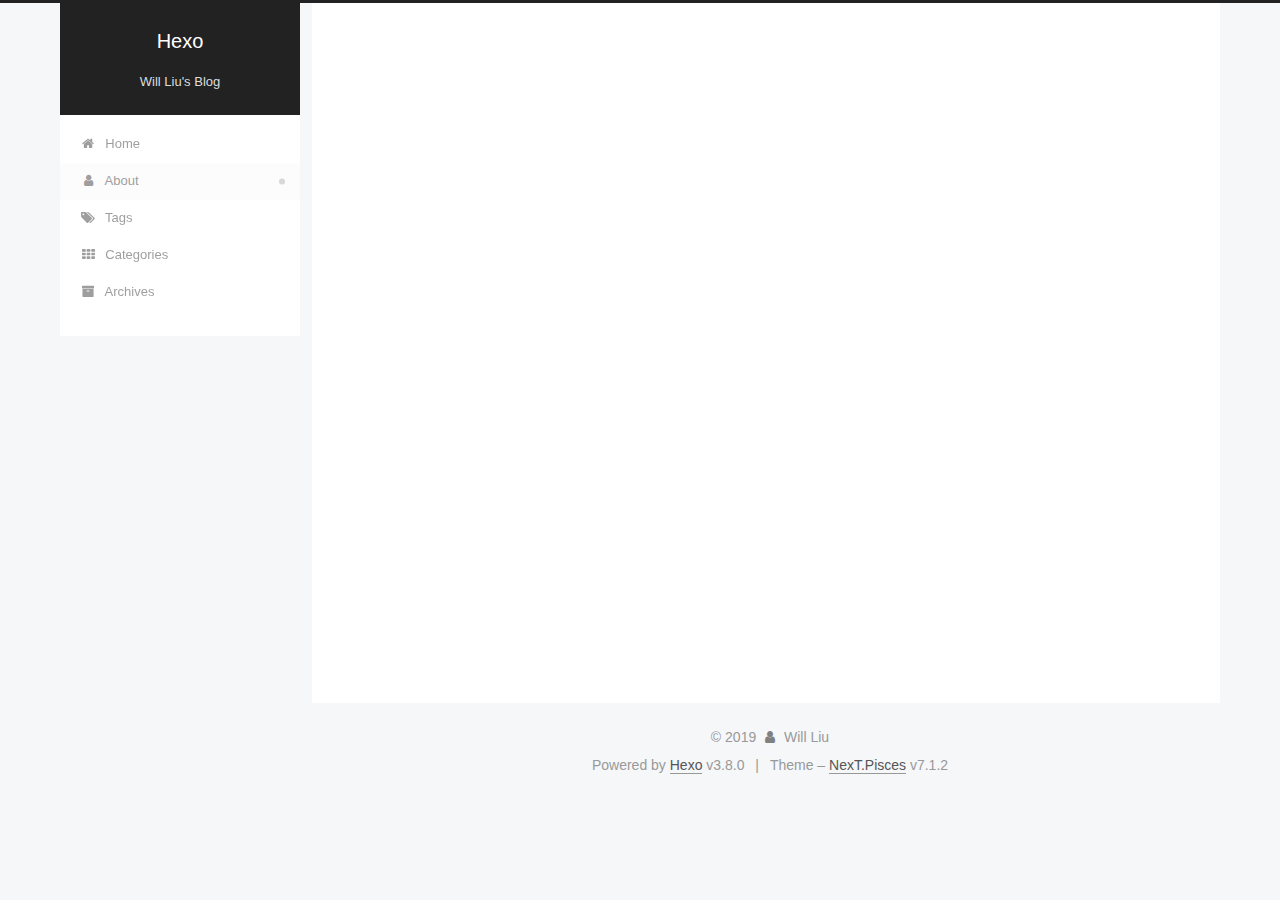
==== about/index.html @ 2b4654f5 "Site updated: 2019-06-04 14:57:52" ====
<!DOCTYPE html>












  


<html class="theme-next pisces use-motion" lang>
<head><meta name="generator" content="Hexo 3.8.0">
  <meta charset="UTF-8">
<meta http-equiv="X-UA-Compatible" content="IE=edge">
<meta name="viewport" content="width=device-width, initial-scale=1, maximum-scale=2">
<meta name="theme-color" content="#222">
























<link rel="stylesheet" href="/lib/font-awesome/css/font-awesome.min.css?v=4.6.2">

<link rel="stylesheet" href="/css/main.css?v=7.1.2">


  <link rel="apple-touch-icon" sizes="180x180" href="/images/apple-touch-icon-next.png?v=7.1.2">


  <link rel="icon" type="image/png" sizes="32x32" href="/images/favicon-32x32-next.png?v=7.1.2">


  <link rel="icon" type="image/png" sizes="16x16" href="/images/favicon-16x16-next.png?v=7.1.2">


  <link rel="mask-icon" href="/images/logo.svg?v=7.1.2" color="#222">







<script id="hexo.configurations">
  var NexT = window.NexT || {};
  var CONFIG = {
    root: '/',
    scheme: 'Pisces',
    version: '7.1.2',
    sidebar: {"position":"left","display":"post","offset":12,"onmobile":false,"dimmer":false},
    back2top: true,
    back2top_sidebar: false,
    fancybox: false,
    fastclick: false,
    lazyload: false,
    tabs: true,
    motion: {"enable":true,"async":false,"transition":{"post_block":"fadeIn","post_header":"slideDownIn","post_body":"slideDownIn","coll_header":"slideLeftIn","sidebar":"slideUpIn"}},
    algolia: {
      applicationID: '',
      apiKey: '',
      indexName: '',
      hits: {"per_page":10},
      labels: {"input_placeholder":"Search for Posts","hits_empty":"We didn't find any results for the search: ${query}","hits_stats":"${hits} results found in ${time} ms"}
    }
  };
</script>


  




  <meta name="keywords" content="technology">
<meta property="og:type" content="website">
<meta property="og:title" content="about">
<meta property="og:url" content="http://yoursite.com/about/index.html">
<meta property="og:site_name" content="Hexo">
<meta property="og:locale" content="default">
<meta property="og:updated_time" content="2019-06-04T06:57:32.633Z">
<meta name="twitter:card" content="summary">
<meta name="twitter:title" content="about">





  
  
  <link rel="canonical" href="http://yoursite.com/about/">



<script id="page.configurations">
  CONFIG.page = {
    sidebar: "",
  };
</script>

  <title>about | Hexo</title>
  












  <noscript>
  <style>
  .use-motion .motion-element,
  .use-motion .brand,
  .use-motion .menu-item,
  .sidebar-inner,
  .use-motion .post-block,
  .use-motion .pagination,
  .use-motion .comments,
  .use-motion .post-header,
  .use-motion .post-body,
  .use-motion .collection-title { opacity: initial; }

  .use-motion .logo,
  .use-motion .site-title,
  .use-motion .site-subtitle {
    opacity: initial;
    top: initial;
  }

  .use-motion .logo-line-before i { left: initial; }
  .use-motion .logo-line-after i { right: initial; }
  </style>
</noscript>

</head>

<body itemscope itemtype="http://schema.org/WebPage" lang="default">

  
  
    
  

  <div class="container sidebar-position-left page-post-detail">
    <div class="headband"></div>

    <header id="header" class="header" itemscope itemtype="http://schema.org/WPHeader">
      <div class="header-inner"><div class="site-brand-wrapper">
  <div class="site-meta">
    

    <div class="custom-logo-site-title">
      <a href="/" class="brand" rel="start">
        <span class="logo-line-before"><i></i></span>
        <span class="site-title">Hexo</span>
        <span class="logo-line-after"><i></i></span>
      </a>
    </div>
    
      
        <p class="site-subtitle">Will Liu's Blog</p>
      
    
    
  </div>

  <div class="site-nav-toggle">
    <button aria-label="Toggle navigation bar">
      <span class="btn-bar"></span>
      <span class="btn-bar"></span>
      <span class="btn-bar"></span>
    </button>
  </div>
</div>



<nav class="site-nav">
  
    <ul id="menu" class="menu">
      
        
        
        
          
          <li class="menu-item menu-item-home">

    
    
    
      
    

    

    <a href="/" rel="section"><i class="menu-item-icon fa fa-fw fa-home"></i> <br>Home</a>

  </li>
        
        
        
          
          <li class="menu-item menu-item-about menu-item-active">

    
    
    
      
    

    

    <a href="/about/" rel="section"><i class="menu-item-icon fa fa-fw fa-user"></i> <br>About</a>

  </li>
        
        
        
          
          <li class="menu-item menu-item-tags">

    
    
    
      
    

    

    <a href="/tags/" rel="section"><i class="menu-item-icon fa fa-fw fa-tags"></i> <br>Tags</a>

  </li>
        
        
        
          
          <li class="menu-item menu-item-categories">

    
    
    
      
    

    

    <a href="/categories/" rel="section"><i class="menu-item-icon fa fa-fw fa-th"></i> <br>Categories</a>

  </li>
        
        
        
          
          <li class="menu-item menu-item-archives">

    
    
    
      
    

    

    <a href="/archives/" rel="section"><i class="menu-item-icon fa fa-fw fa-archive"></i> <br>Archives</a>

  </li>

      
      
    </ul>
  

  

  
</nav>



  



</div>
    </header>

    


    <main id="main" class="main">
      <div class="main-inner">
        <div class="content-wrap">
          
            

    
    
      
      
    
      
      
    
      
      
    
      
      
    
      
      
    
    

  


          
          <div id="content" class="content">
            

  <div id="posts" class="posts-expand">
    
    
    
    <div class="post-block page">
      <header class="post-header">

<h1 class="post-title" itemprop="name headline">about

</h1>

<div class="post-meta">
  
  



</div>

</header>

      
      
      
      <div class="post-body">
        
        
          
        
      </div>
      
      
      
    </div>
    



    
    
    
  </div>


          </div>
          

  



        </div>
        
          
  
  <div class="sidebar-toggle">
    <div class="sidebar-toggle-line-wrap">
      <span class="sidebar-toggle-line sidebar-toggle-line-first"></span>
      <span class="sidebar-toggle-line sidebar-toggle-line-middle"></span>
      <span class="sidebar-toggle-line sidebar-toggle-line-last"></span>
    </div>
  </div>

  <aside id="sidebar" class="sidebar">
    <div class="sidebar-inner">

      

      

      <div class="site-overview-wrap sidebar-panel sidebar-panel-active">
        <div class="site-overview">
          <div class="site-author motion-element" itemprop="author" itemscope itemtype="http://schema.org/Person">
            
              <p class="site-author-name" itemprop="name">Will Liu</p>
              <div class="site-description motion-element" itemprop="description"></div>
          </div>

          
            <nav class="site-state motion-element">
              
                <div class="site-state-item site-state-posts">
                
                  <a href="/archives/">
                
                    <span class="site-state-item-count">2</span>
                    <span class="site-state-item-name">posts</span>
                  </a>
                </div>
              

              

              
                
                
                <div class="site-state-item site-state-tags">
                  
                    
                    
                      
                    
                    <span class="site-state-item-count">1</span>
                    <span class="site-state-item-name">tags</span>
                  
                </div>
              
            </nav>
          

          

          

          

          

          
          

          
            
          
          

        </div>
      </div>

      

      

    </div>
  </aside>
  


        
      </div>
    </main>

    <footer id="footer" class="footer">
      <div class="footer-inner">
        <div class="copyright">&copy; <span itemprop="copyrightYear">2019</span>
  <span class="with-love" id="animate">
    <i class="fa fa-user"></i>
  </span>
  <span class="author" itemprop="copyrightHolder">Will Liu</span>

  

  
</div>


  <div class="powered-by">Powered by <a href="https://hexo.io" class="theme-link" rel="noopener" target="_blank">Hexo</a> v3.8.0</div>



  <span class="post-meta-divider">|</span>



  <div class="theme-info">Theme – <a href="https://theme-next.org" class="theme-link" rel="noopener" target="_blank">NexT.Pisces</a> v7.1.2</div>




        








        
      </div>
    </footer>

    
      <div class="back-to-top">
        <i class="fa fa-arrow-up"></i>
        
      </div>
    

    

    

    
  </div>

  

<script>
  if (Object.prototype.toString.call(window.Promise) !== '[object Function]') {
    window.Promise = null;
  }
</script>


























  
  <script src="/lib/jquery/index.js?v=2.1.3"></script>

  
  <script src="/lib/velocity/velocity.min.js?v=1.2.1"></script>

  
  <script src="/lib/velocity/velocity.ui.min.js?v=1.2.1"></script>


  


  <script src="/js/utils.js?v=7.1.2"></script>

  <script src="/js/motion.js?v=7.1.2"></script>



  
  


  <script src="/js/affix.js?v=7.1.2"></script>

  <script src="/js/schemes/pisces.js?v=7.1.2"></script>



  
  <script src="/js/scrollspy.js?v=7.1.2"></script>
<script src="/js/post-details.js?v=7.1.2"></script>



  


  <script src="/js/next-boot.js?v=7.1.2"></script>


  

  

  

  


  


  




  

  

  

  

  

  

  

  

  

  

  

  

  

  

</body>
</html>
---- css/main.css ----
/* normalize.css v8.0.1 | MIT License | github.com/necolas/normalize.css */
html {
  line-height: 1.15; /* 1 */
  -webkit-text-size-adjust: 100%; /* 2 */
}
body {
  margin: 0;
}
main {
  display: block;
}
h1 {
  font-size: 2em;
  margin: 0.67em 0;
}
hr {
  box-sizing: content-box; /* 1 */
  height: 0; /* 1 */
  overflow: visible; /* 2 */
}
pre {
  font-family: monospace, monospace; /* 1 */
  font-size: 1em; /* 2 */
}
a {
  background-color: transparent;
}
abbr[title] {
  border-bottom: none; /* 1 */
  text-decoration: underline; /* 2 */
  text-decoration: underline dotted; /* 2 */
}
b,
strong {
  font-weight: bolder;
}
code,
kbd,
samp {
  font-family: monospace, monospace; /* 1 */
  font-size: 1em; /* 2 */
}
small {
  font-size: 80%;
}
sub,
sup {
  font-size: 75%;
  line-height: 0;
  position: relative;
  vertical-align: baseline;
}
sub {
  bottom: -0.25em;
}
sup {
  top: -0.5em;
}
img {
  border-style: none;
}
button,
input,
optgroup,
select,
textarea {
  font-family: inherit; /* 1 */
  font-size: 100%; /* 1 */
  line-height: 1.15; /* 1 */
  margin: 0; /* 2 */
}
button,
input {
/* 1 */
  overflow: visible;
}
button,
select {
/* 1 */
  text-transform: none;
}
button,
[type="button"],
[type="reset"],
[type="submit"] {
  -webkit-appearance: button;
}
button::-moz-focus-inner,
[type="button"]::-moz-focus-inner,
[type="reset"]::-moz-focus-inner,
[type="submit"]::-moz-focus-inner {
  border-style: none;
  padding: 0;
}
button:-moz-focusring,
[type="button"]:-moz-focusring,
[type="reset"]:-moz-focusring,
[type="submit"]:-moz-focusring {
  outline: 1px dotted ButtonText;
}
fieldset {
  padding: 0.35em 0.75em 0.625em;
}
legend {
  box-sizing: border-box; /* 1 */
  color: inherit; /* 2 */
  display: table; /* 1 */
  max-width: 100%; /* 1 */
  padding: 0; /* 3 */
  white-space: normal; /* 1 */
}
progress {
  vertical-align: baseline;
}
textarea {
  overflow: auto;
}
[type="checkbox"],
[type="radio"] {
  box-sizing: border-box; /* 1 */
  padding: 0; /* 2 */
}
[type="number"]::-webkit-inner-spin-button,
[type="number"]::-webkit-outer-spin-button {
  height: auto;
}
[type="search"] {
  -webkit-appearance: textfield; /* 1 */
  outline-offset: -2px; /* 2 */
}
[type="search"]::-webkit-search-decoration {
  -webkit-appearance: none;
}
::-webkit-file-upload-button {
  -webkit-appearance: button; /* 1 */
  font: inherit; /* 2 */
}
details {
  display: block;
}
summary {
  display: list-item;
}
template {
  display: none;
}
[hidden] {
  display: none;
}
::selection {
  background: #262a30;
  color: #fff;
}
body {
  position: relative;
  font-family: 'Lato', "PingFang SC", "Microsoft YaHei", sans-serif;
  font-size: 14px;
  line-height: 2;
  color: #555;
  background: #f5f7f9;
}
@media (max-width: 991px) {
  body {
    padding-right: 0 !important;
  }
}
@media (min-width: 1200px) {
  body {
    font-size: 16px;
  }
}
h1,
h2,
h3,
h4,
h5,
h6 {
  margin: 20px 0 15px;
  padding: 0;
  font-weight: bold;
  line-height: 1.5;
  font-family: 'Lato', "PingFang SC", "Microsoft YaHei", sans-serif;
}
h1 {
  font-size: 22px;
}
h1 code {
  font-size: 1em;
}
@media (max-width: 767px) {
  h1 {
    font-size: 18px;
  }
  h1 code {
    font-size: 1em;
  }
}
h2 {
  font-size: 20px;
}
h2 code {
  font-size: 1em;
}
@media (max-width: 767px) {
  h2 {
    font-size: 16px;
  }
  h2 code {
    font-size: 1em;
  }
}
h3 {
  font-size: 18px;
}
h3 code {
  font-size: 1em;
}
@media (max-width: 767px) {
  h3 {
    font-size: 14px;
  }
  h3 code {
    font-size: 1em;
  }
}
h4 {
  font-size: 16px;
}
h4 code {
  font-size: 1em;
}
@media (max-width: 767px) {
  h4 {
    font-size: 12px;
  }
  h4 code {
    font-size: 1em;
  }
}
h5 {
  font-size: 14px;
}
h5 code {
  font-size: 1em;
}
@media (max-width: 767px) {
  h5 {
    font-size: 10px;
  }
  h5 code {
    font-size: 1em;
  }
}
h6 {
  font-size: 12px;
}
h6 code {
  font-size: 1em;
}
@media (max-width: 767px) {
  h6 {
    font-size: 8px;
  }
  h6 code {
    font-size: 1em;
  }
}
p {
  margin: 0 0 20px 0;
}
a,
span.exturl {
  overflow-wrap: break-word;
  word-wrap: break-word;
  background-color: transparent;
  color: #555;
  text-decoration: none;
  outline: none;
  border-bottom: 1px solid #999;
  cursor: pointer;
}
a:hover,
span.exturl:hover {
  color: #222;
  border-bottom-color: #222;
}
video {
  max-width: 100%;
  display: block;
  margin-left: auto;
  margin-right: auto;
}
img {
  display: block;
  margin: auto;
  max-width: 100%;
  height: auto;
}
hr {
  margin: 40px 0;
  height: 3px;
  border: none;
  background-color: #ddd;
  background-image: repeating-linear-gradient(-45deg, #fff, #fff 4px, transparent 4px, transparent 8px);
}
blockquote {
  margin: 0;
  padding: 0 15px;
  color: #666;
  border-left: 4px solid #ddd;
}
blockquote cite::before {
  content: "-";
  padding: 0 5px;
}
dt {
  font-weight: 700;
}
dd {
  margin: 0;
  padding: 0;
}
kbd {
  border: 1px solid #ccc;
  border-radius: 0.2em;
  box-shadow: 0.1em 0.1em 0.2em rgba(0,0,0,0.1);
  background-color: #f9f9f9;
  font-family: inherit;
  background-image: linear-gradient(top, #eee, #fff, #eee);
  padding: 0.1em 0.3em;
  white-space: nowrap;
}
.text-left {
  text-align: left;
}
.text-center {
  text-align: center;
}
.text-right {
  text-align: right;
}
.text-justify {
  text-align: justify;
}
.text-nowrap {
  white-space: nowrap;
}
.text-lowercase {
  text-transform: lowercase;
}
.text-uppercase {
  text-transform: uppercase;
}
.text-capitalize {
  text-transform: capitalize;
}
.center-block {
  display: block;
  margin-left: auto;
  margin-right: auto;
}
.clearfix:before,
.clearfix:after {
  content: " ";
  display: table;
}
.clearfix:after {
  clear: both;
}
.pullquote {
  width: 45%;
}
.pullquote.left {
  float: left;
  margin-left: 5px;
  margin-right: 10px;
}
.pullquote.right {
  float: right;
  margin-left: 10px;
  margin-right: 5px;
}
.affix {
  position: fixed;
}
.translation {
  margin-top: -20px;
  font-size: 14px;
  color: #999;
}
.scrollbar-measure {
  width: 100px;
  height: 100px;
  overflow: scroll;
  position: absolute;
  top: -9999px;
}
.use-motion .motion-element {
  opacity: 0;
}
.table-container {
  margin: 20px 0;
  overflow: auto;
  -webkit-overflow-scrolling: touch;
}
.highlight .table-container {
  margin: 0px;
}
table {
  width: 100%;
  border-collapse: collapse;
  border-spacing: 0;
  font-size: 14px;
}
table > tbody > tr:nth-of-type(odd) {
  background-color: #f9f9f9;
}
table > tbody > tr:hover {
  background-color: #f5f5f5;
}
caption,
th,
td {
  padding: 8px;
  text-align: left;
  vertical-align: middle;
  font-weight: normal;
}
th,
td {
  border: 1px solid #ddd;
  border-bottom: 3px solid #ddd;
}
th {
  padding-bottom: 10px;
  font-weight: 700;
}
td {
  border-bottom-width: 1px;
}
html,
body {
  height: 100%;
}
.container {
  position: relative;
}
.header-inner {
  margin: 0 auto;
  padding: 100px 0 70px;
  width: calc(100% - 20px);
}
@media (min-width: 1200px) {
  .container .header-inner {
    width: 1160px;
  }
}
@media (min-width: 1600px) {
  .container .header-inner {
    width: 73%;
  }
}
.main-inner {
  margin: 0 auto;
  width: calc(100% - 20px);
}
@media (min-width: 1200px) {
  .container .main-inner {
    width: 1160px;
  }
}
@media (min-width: 1600px) {
  .container .main-inner {
    width: 73%;
  }
}
.footer {
  padding: 20px 0;
}
.footer-inner {
  box-sizing: border-box;
  margin: 0px auto;
  width: calc(100% - 20px);
}
@media (min-width: 1200px) {
  .container .footer-inner {
    width: 1160px;
  }
}
@media (min-width: 1600px) {
  .container .footer-inner {
    width: 73%;
  }
}
pre,
.highlight {
  overflow: auto;
  margin: 20px 0;
  padding: 0;
  font-size: 14px;
  color: #4d4d4c;
  background: #f7f7f7;
  line-height: 1.6;
}
pre,
code {
  font-family: consolas, Menlo, "PingFang SC", "Microsoft YaHei", monospace;
}
code {
  overflow-wrap: break-word;
  word-wrap: break-word;
  padding: 2px 4px;
  color: #555;
  background: #eee;
  border-radius: 3px;
  font-size: 14px;
}
pre {
  padding: 10px;
}
pre code {
  padding: 0;
  color: #4d4d4c;
  background: none;
  text-shadow: none;
}
.highlight {
  border-radius: 1px;
}
.highlight pre {
  border: none;
  margin: 0;
  padding: 10px 0;
}
.highlight table {
  margin: 0;
  width: auto;
  border: none;
}
.highlight td {
  border: none;
  padding: 0;
}
.highlight figcaption {
  font-size: 1em;
  color: #4d4d4c;
  line-height: 1em;
  margin-bottom: 1em;
  margin: 0em;
  padding: 0.5em;
  background: #eee;
  border-bottom: 1px solid #e9e9e9;
}
.highlight figcaption:before,
.highlight figcaption:after {
  content: " ";
  display: table;
}
.highlight figcaption:after {
  clear: both;
}
.highlight figcaption a {
  float: right;
  color: #4d4d4c;
}
.highlight figcaption a:hover {
  border-bottom-color: #4d4d4c;
}
.highlight .gutter pre {
  padding-left: 10px;
  padding-right: 10px;
  color: #869194;
  text-align: right;
  background-color: #eff2f3;
}
.highlight .code pre {
  width: 100%;
  padding-left: 10px;
  padding-right: 10px;
  background-color: #f7f7f7;
}
.highlight .line {
  height: 20px;
}
.gutter {
  -webkit-user-select: none;
  -moz-user-select: none;
  -ms-user-select: none;
  user-select: none;
}
.gist table {
  width: auto;
}
.gist table td {
  border: none;
}
pre .deletion {
  background: #fdd;
}
pre .addition {
  background: #dfd;
}
pre .meta {
  color: #8959a8;
}
pre .comment {
  color: #8e908c;
}
pre .variable,
pre .attribute,
pre .tag,
pre .name,
pre .regexp,
pre .ruby .constant,
pre .xml .tag .title,
pre .xml .pi,
pre .xml .doctype,
pre .html .doctype,
pre .css .id,
pre .css .class,
pre .css .pseudo {
  color: #c82829;
}
pre .number,
pre .preprocessor,
pre .built_in,
pre .builtin-name,
pre .literal,
pre .params,
pre .constant,
pre .command {
  color: #f5871f;
}
pre .ruby .class .title,
pre .css .rules .attribute,
pre .string,
pre .symbol,
pre .value,
pre .inheritance,
pre .header,
pre .ruby .symbol,
pre .xml .cdata,
pre .special,
pre .formula {
  color: #718c00;
}
pre .title,
pre .css .hexcolor {
  color: #3e999f;
}
pre .function,
pre .python .decorator,
pre .python .title,
pre .ruby .function .title,
pre .ruby .title .keyword,
pre .perl .sub,
pre .javascript .title,
pre .coffeescript .title {
  color: #4271ae;
}
pre .keyword,
pre .javascript .function {
  color: #8959a8;
}
.posts-expand .post-body img.full-image {
  border: none;
}
.blockquote-center,
.page-home .post-type-quote blockquote,
.page-post-detail .post-type-quote blockquote {
  position: relative;
  margin: 40px 0;
  padding: 0;
  border-left: none;
  text-align: center;
}
.blockquote-center::before,
.page-home .post-type-quote blockquote::before,
.page-post-detail .post-type-quote blockquote::before,
.blockquote-center::after,
.page-home .post-type-quote blockquote::after,
.page-post-detail .post-type-quote blockquote::after {
  position: absolute;
  content: ' ';
  display: block;
  width: 100%;
  height: 24px;
  opacity: 0.2;
  background-repeat: no-repeat;
  background-position: 0 -6px;
  background-size: 22px 22px;
}
.blockquote-center::before,
.page-home .post-type-quote blockquote::before,
.page-post-detail .post-type-quote blockquote::before {
  top: -20px;
  background-image: url("../images/quote-l.svg");
  border-top: 1px solid #ccc;
}
.blockquote-center::after,
.page-home .post-type-quote blockquote::after,
.page-post-detail .post-type-quote blockquote::after {
  bottom: -20px;
  background-image: url("../images/quote-r.svg");
  border-bottom: 1px solid #ccc;
  background-position: 100% 8px;
}
.blockquote-center p,
.page-home .post-type-quote blockquote p,
.page-post-detail .post-type-quote blockquote p,
.blockquote-center div,
.page-home .post-type-quote blockquote div,
.page-post-detail .post-type-quote blockquote div {
  text-align: center;
}
.post .post-body .group-picture img {
  box-sizing: border-box;
  padding: 0 3px;
  border: none;
}
.post .group-picture-row {
  overflow: hidden;
  margin-top: 6px;
}
.post .group-picture-row:first-child {
  margin-top: 0;
}
.post .group-picture-column {
  float: left;
}
.page-post-detail .post-body .group-picture-column {
  float: none;
  margin-top: 10px;
  width: auto !important;
}
.page-post-detail .post-body .group-picture-column img {
  margin: 0 auto;
}
.page-archive .group-picture-container {
  overflow: hidden;
}
.page-archive .group-picture-row {
  float: left;
}
.page-archive .group-picture-row:first-child {
  margin-top: 6px;
}
.page-archive .group-picture-column {
  max-width: 150px;
  max-height: 150px;
}
.post-body .label {
  display: inline;
  padding: 0 2px;
}
.post-body .label.default {
  background-color: #f0f0f0;
}
.post-body .label.primary {
  background-color: #efe6f7;
}
.post-body .label.info {
  background-color: #e5f2f8;
}
.post-body .label.success {
  background-color: #e7f4e9;
}
.post-body .label.warning {
  background-color: #fcf6e1;
}
.post-body .label.danger {
  background-color: #fae8eb;
}
.post-body .note {
  position: relative;
  padding: 15px;
  margin-bottom: 20px;
  border: 1px solid #eee;
  border-left-width: 5px;
  border-radius: 3px;
}
.post-body .note h2,
.post-body .note h3,
.post-body .note h4,
.post-body .note h5,
.post-body .note h6 {
  margin-top: 0;
  margin-bottom: 0;
  border-bottom: initial;
  padding-top: 0 !important;
}
.post-body .note p:first-child,
.post-body .note ul:first-child,
.post-body .note ol:first-child,
.post-body .note table:first-child,
.post-body .note pre:first-child,
.post-body .note blockquote:first-child {
  margin-top: 0;
}
.post-body .note p:last-child,
.post-body .note ul:last-child,
.post-body .note ol:last-child,
.post-body .note table:last-child,
.post-body .note pre:last-child,
.post-body .note blockquote:last-child {
  margin-bottom: 0;
}
.post-body .note.default {
  border-left-color: #777;
}
.post-body .note.default h2,
.post-body .note.default h3,
.post-body .note.default h4,
.post-body .note.default h5,
.post-body .note.default h6 {
  color: #777;
}
.post-body .note.primary {
  border-left-color: #6f42c1;
}
.post-body .note.primary h2,
.post-body .note.primary h3,
.post-body .note.primary h4,
.post-body .note.primary h5,
.post-body .note.primary h6 {
  color: #6f42c1;
}
.post-body .note.info {
  border-left-color: #428bca;
}
.post-body .note.info h2,
.post-body .note.info h3,
.post-body .note.info h4,
.post-body .note.info h5,
.post-body .note.info h6 {
  color: #428bca;
}
.post-body .note.success {
  border-left-color: #5cb85c;
}
.post-body .note.success h2,
.post-body .note.success h3,
.post-body .note.success h4,
.post-body .note.success h5,
.post-body .note.success h6 {
  color: #5cb85c;
}
.post-body .note.warning {
  border-left-color: #f0ad4e;
}
.post-body .note.warning h2,
.post-body .note.warning h3,
.post-body .note.warning h4,
.post-body .note.warning h5,
.post-body .note.warning h6 {
  color: #f0ad4e;
}
.post-body .note.danger {
  border-left-color: #d9534f;
}
.post-body .note.danger h2,
.post-body .note.danger h3,
.post-body .note.danger h4,
.post-body .note.danger h5,
.post-body .note.danger h6 {
  color: #d9534f;
}
.post-body .tabs {
  position: relative;
  display: block;
  margin-bottom: 20px;
  padding-top: 10px;
}
.post-body .tabs ul.nav-tabs {
  margin: 0;
  padding: 0;
  display: flex;
  flex-wrap: wrap;
  margin-bottom: -1px;
}
@media (max-width: 413px) {
  .post-body .tabs ul.nav-tabs {
    display: block;
    margin-bottom: 5px;
  }
}
.post-body .tabs ul.nav-tabs li.tab {
  flex-grow: 1;
  list-style-type: none;
  border-top: 3px solid transparent;
  border-right: 1px solid transparent;
  border-bottom: 1px solid #ddd;
  border-left: 1px solid transparent;
}
@media (max-width: 413px) {
  .post-body .tabs ul.nav-tabs li.tab {
    border-top: 1px solid transparent;
    border-right: 1px solid transparent;
    border-bottom: 1px solid transparent;
    border-left: 3px solid transparent;
  }
}
.post-body .tabs ul.nav-tabs li.tab a {
  text-align: center;
  outline: 0;
  border-bottom: initial;
  display: block;
  line-height: 1.8em;
  padding: 0.25em 0.75em;
  transition-duration: 0.2s;
  transition-timing-function: ease-out;
  transition-delay: 0s;
}
.post-body .tabs ul.nav-tabs li.tab a i {
  width: 1.285714285714286em;
}
.post-body .tabs ul.nav-tabs li.tab.active {
  border-top: 3px solid #fc6423;
  border-right: 1px solid #ddd;
  border-bottom: 1px solid transparent;
  border-left: 1px solid #ddd;
}
@media (max-width: 413px) {
  .post-body .tabs ul.nav-tabs li.tab.active {
    border-top: 1px solid #ddd;
    border-right: 1px solid #ddd;
    border-bottom: 1px solid #ddd;
    border-left: 3px solid #fc6423;
  }
}
.post-body .tabs ul.nav-tabs li.tab.active a {
  cursor: default;
  color: #555;
}
.post-body .tabs .tab-content .tab-pane {
  border: 1px solid #ddd;
  padding: 20px 20px 0 20px;
}
.post-body .tabs .tab-content .tab-pane:not(.active) {
  display: none;
}
.post-body .tabs .tab-content .tab-pane.active {
  display: block;
}
.btn {
  display: inline-block;
  padding: 0 20px;
  font-size: 14px;
  color: #555;
  background: #fff;
  border: 2px solid #555;
  text-decoration: none;
  border-radius: 2px;
  transition-property: background-color;
  transition-duration: 0.2s;
  transition-timing-function: ease-in-out;
  transition-delay: 0s;
  line-height: 2;
}
.btn:hover {
  border-color: #222;
  color: #fff;
  background: #222;
}
.btn +.btn {
  margin: 0 0 8px 8px;
}
.btn .fa-fw {
  width: 1.285714285714286em;
  text-align: left;
}
.btn-bar {
  display: block;
  width: 22px;
  height: 2px;
  background: #555;
  border-radius: 1px;
}
.btn-bar+.btn-bar {
  margin-top: 4px;
}
.pagination {
  margin: 120px 0 40px;
  text-align: center;
  border-top: 1px solid #eee;
}
.page-number-basic,
.pagination .prev,
.pagination .next,
.pagination .page-number,
.pagination .space {
  display: inline-block;
  position: relative;
  top: -1px;
  margin: 0 10px;
  padding: 0 11px;
}
@media (max-width: 767px) {
  .page-number-basic,
  .pagination .prev,
  .pagination .next,
  .pagination .page-number,
  .pagination .space {
    margin: 0 5px;
  }
}
.pagination .prev,
.pagination .next,
.pagination .page-number {
  border-bottom: 0;
  border-top: 1px solid #eee;
  transition-property: border-color;
  transition-duration: 0.2s;
  transition-timing-function: ease-in-out;
  transition-delay: 0s;
}
.pagination .prev:hover,
.pagination .next:hover,
.pagination .page-number:hover {
  border-top-color: #222;
}
.pagination .space {
  padding: 0;
  margin: 0;
}
.pagination .prev {
  margin-left: 0;
}
.pagination .next {
  margin-right: 0;
}
.pagination .page-number.current {
  color: #fff;
  background: #ccc;
  border-top-color: #ccc;
}
@media (max-width: 767px) {
  .pagination {
    border-top: none;
  }
  .pagination .prev,
  .pagination .next,
  .pagination .page-number {
    margin-bottom: 10px;
    border-top: 0;
    border-bottom: 1px solid #eee;
    padding: 0 10px;
  }
  .pagination .prev:hover,
  .pagination .next:hover,
  .pagination .page-number:hover {
    border-bottom-color: #222;
  }
}
.comments {
  margin: 60px 20px 0;
}
.back-to-top {
  box-sizing: border-box;
  position: fixed;
  bottom: -100px;
  right: 30px;
  z-index: 1050;
  padding: 0 6px;
  width: 24px;
  background: #222;
  font-size: 12px;
  opacity: 0.6;
  color: #fff;
  cursor: pointer;
  text-align: center;
  transition-property: bottom;
  transition-duration: 0.2s;
  transition-timing-function: ease-in-out;
  transition-delay: 0s;
}
.back-to-top.back-to-top-on {
  bottom: 30px;
}
@media (max-width: 991px) {
  .back-to-top {
    opacity: 0.8;
    right: 20px;
  }
}
.header {
  background: transparent;
}
.header-inner {
  position: relative;
}
.headband {
  height: 3px;
  background: #222;
}
.site-meta {
  margin: 0;
  text-align: center;
}
@media (max-width: 767px) {
  .site-meta {
    text-align: center;
  }
}
.brand {
  position: relative;
  display: inline-block;
  padding: 0 40px;
  color: #fff;
  background: #222;
  border-bottom: none;
}
.brand:hover {
  color: #fff;
}
.logo {
  display: inline-block;
  margin-right: 5px;
  line-height: 36px;
  vertical-align: top;
}
.site-title {
  display: inline-block;
  vertical-align: top;
  line-height: 36px;
  font-size: 20px;
  font-weight: normal;
  font-family: 'Lato', "PingFang SC", "Microsoft YaHei", sans-serif;
}
.site-subtitle {
  margin-top: 10px;
  font-size: 13px;
  color: #ddd;
}
.use-motion .brand {
  opacity: 0;
}
.use-motion .logo,
.use-motion .site-title,
.use-motion .site-subtitle,
.use-motion .custom-logo-image {
  opacity: 0;
  position: relative;
  top: -10px;
}
.site-nav-toggle {
  display: none;
  position: absolute;
  top: 10px;
  left: 10px;
}
@media (max-width: 767px) {
  .site-nav-toggle {
    display: block;
  }
}
.site-nav-toggle button {
  margin-top: 2px;
  padding: 9px 10px;
  background: transparent;
  border: none;
}
@media (max-width: 767px) {
  .site-nav {
    display: none;
    margin: 0 -10px;
    padding: 0 10px;
    clear: both;
    border-top: 1px solid #ddd;
  }
}
@media (min-width: 768px) and (max-width: 991px) {
  .site-nav {
    display: block !important;
  }
}
@media (min-width: 992px) {
  .site-nav {
    display: block !important;
  }
}
.menu {
  margin-top: 20px;
  padding-left: 0;
  text-align: center;
}
.menu .menu-item {
  display: inline-block;
  margin: 0 10px;
  list-style: none;
}
@media (max-width: 767px) {
  .menu .menu-item {
    margin-top: 10px;
  }
}
.menu .menu-item a,
.menu .menu-item span.exturl {
  display: block;
  font-size: 13px;
  line-height: inherit;
  border-bottom: 1px solid transparent;
  transition-property: border-color;
  transition-duration: 0.2s;
  transition-timing-function: ease-in-out;
  transition-delay: 0s;
}
.menu .menu-item a:hover,
.menu .menu-item span.exturl:hover {
  border-bottom-color: #222;
}
.menu .menu-item .fa {
  margin-right: 5px;
}
.use-motion .menu-item {
  opacity: 0;
}
.post-body {
  overflow-wrap: break-word;
  word-wrap: break-word;
  font-family: 'Lato', "PingFang SC", "Microsoft YaHei", sans-serif;
}
.post-body span.exturl .fa {
  font-size: 14px;
  margin-left: 4px;
}
.post-body .fancybox img {
  display: block !important;
  margin: 0 auto;
  cursor: pointer;
  cursor: zoom-in;
}
.post-body .image-caption,
.post-body .figure .caption {
  margin: -20px auto 15px;
  text-align: center;
  font-size: 14px;
  color: #999;
  font-weight: bold;
  line-height: 1;
}
.post-sticky-flag {
  display: inline-block;
  font-size: 16px;
  transform: rotate(30deg);
}
.use-motion .post-block,
.use-motion .pagination,
.use-motion .comments {
  opacity: 0;
}
.use-motion .post-header {
  opacity: 0;
}
.use-motion .post-body {
  opacity: 0;
}
.use-motion .collection-title {
  opacity: 0;
}
.posts-expand {
  padding-top: 40px;
}
@media (max-width: 767px) {
  .posts-expand {
    margin: 0 20px;
  }
  .post-body pre .gutter pre {
    padding-right: 10px;
  }
  .post-body .highlight {
    margin-left: 0px;
    margin-right: 0px;
    padding: 0;
  }
  .post-body .highlight .gutter pre {
    padding-right: 10px;
  }
}
@media (min-width: 992px) {
  .posts-expand .post-body {
    text-align: justify;
  }
}
@media (max-width: 991px) {
  .posts-expand .post-body {
    text-align: justify;
  }
}
.posts-expand .post-body h2,
.posts-expand .post-body h3,
.posts-expand .post-body h4,
.posts-expand .post-body h5,
.posts-expand .post-body h6 {
  padding-top: 10px;
}
.posts-expand .post-body h2 .header-anchor,
.posts-expand .post-body h3 .header-anchor,
.posts-expand .post-body h4 .header-anchor,
.posts-expand .post-body h5 .header-anchor,
.posts-expand .post-body h6 .header-anchor {
  float: right;
  margin-left: 10px;
  color: #ccc;
  border-bottom-style: none;
  visibility: hidden;
}
.posts-expand .post-body h2 .header-anchor:hover,
.posts-expand .post-body h3 .header-anchor:hover,
.posts-expand .post-body h4 .header-anchor:hover,
.posts-expand .post-body h5 .header-anchor:hover,
.posts-expand .post-body h6 .header-anchor:hover {
  color: inherit;
}
.posts-expand .post-body h2:hover .header-anchor,
.posts-expand .post-body h3:hover .header-anchor,
.posts-expand .post-body h4:hover .header-anchor,
.posts-expand .post-body h5:hover .header-anchor,
.posts-expand .post-body h6:hover .header-anchor {
  visibility: visible;
}
.posts-expand .post-body img {
  box-sizing: border-box;
  margin: 0 auto 25px;
  padding: 3px;
  border: 1px solid #ddd;
}
@media (max-width: 767px) {
  .posts-collapse {
    margin: 0 20px;
  }
  .posts-collapse .post-title,
  .posts-collapse .post-meta {
    display: block;
    width: auto;
    text-align: left;
  }
}
.posts-collapse {
  position: relative;
  z-index: 1010;
  margin-left: 55px;
}
.posts-collapse::after {
  content: " ";
  position: absolute;
  top: 20px;
  left: 0;
  margin-left: -2px;
  width: 4px;
  height: 100%;
  background: #f5f5f5;
  z-index: -1;
}
@media (max-width: 767px) {
  .posts-collapse {
    margin: 0 20px;
  }
}
.posts-collapse .collection-title {
  position: relative;
  margin: 60px 0;
}
.posts-collapse .collection-title h1,
.posts-collapse .collection-title h2 {
  margin-left: 20px;
}
.posts-collapse .collection-title small {
  color: #bbb;
  margin-left: 5px;
}
.posts-collapse .collection-title::before {
  content: " ";
  position: absolute;
  left: 0;
  top: 50%;
  margin-left: -4px;
  margin-top: -4px;
  width: 8px;
  height: 8px;
  background: #bbb;
  border-radius: 50%;
}
.posts-collapse .post {
  margin: 30px 0;
}
.posts-collapse .post-header {
  position: relative;
  transition-duration: 0.2s;
  transition-timing-function: ease-in-out;
  transition-delay: 0s;
  transition-property: border;
  border-bottom: 1px dashed #ccc;
}
.posts-collapse .post-header::before {
  content: " ";
  position: absolute;
  left: 0;
  top: 12px;
  width: 6px;
  height: 6px;
  margin-left: -4px;
  background: #bbb;
  border-radius: 50%;
  border: 1px solid #fff;
  transition-duration: 0.2s;
  transition-timing-function: ease-in-out;
  transition-delay: 0s;
  transition-property: background;
}
.posts-collapse .post-header:hover {
  border-bottom-color: #666;
}
.posts-collapse .post-header:hover::before {
  background: #222;
}
.posts-collapse .post-meta {
  position: absolute;
  font-size: 12px;
  left: 20px;
  top: 5px;
}
.posts-collapse .post-comments-count {
  display: none;
}
.posts-collapse .post-title {
  margin-left: 60px;
  font-size: 16px;
  font-weight: normal;
  line-height: inherit;
}
.posts-collapse .post-title::after {
  margin-left: 3px;
  opacity: 0.6;
}
.posts-collapse .post-title a,
.posts-collapse .post-title span.exturl {
  color: #666;
  border-bottom: none;
}
.page-home .post-type-quote .post-header,
.page-post-detail .post-type-quote .post-header,
.page-home .post-type-quote .post-tags,
.page-post-detail .post-type-quote .post-tags {
  display: none;
}
.posts-expand .post-title {
  overflow-wrap: break-word;
  word-wrap: break-word;
  text-align: center;
  font-weight: 400;
}
.posts-expand .post-title-link {
  display: inline-block;
  position: relative;
  color: #555;
  border-bottom: none;
  line-height: 1.2;
  vertical-align: top;
}
.posts-expand .post-title-link::before {
  content: "";
  position: absolute;
  width: 100%;
  height: 2px;
  bottom: 0;
  left: 0;
  background-color: #000;
  visibility: hidden;
  transform: scaleX(0);
  transition-duration: 0.2s;
  transition-timing-function: ease-in-out;
  transition-delay: 0s;
}
.posts-expand .post-title-link:hover::before {
  visibility: visible;
  transform: scaleX(1);
}
.posts-expand .post-title-link .fa {
  font-size: 20px;
  margin-left: 5px;
}
.posts-expand .post-meta {
  margin: 3px 0 60px 0;
  color: #999;
  font-family: 'Lato', "PingFang SC", "Microsoft YaHei", sans-serif;
  font-size: 12px;
  text-align: center;
}
.posts-expand .post-meta .post-category-list {
  display: inline-block;
  margin: 0;
  padding: 3px;
}
.posts-expand .post-meta .post-category-list-link {
  color: #999;
}
.posts-expand .post-meta .post-description {
  font-size: 14px;
  margin-top: 2px;
}
.posts-expand .post-meta time {
  border-bottom: 1px dashed #999;
  cursor: help;
}
.post-meta-divider {
  margin: 0 0.5em;
}
.post-meta-item-icon {
  margin-right: 3px;
}
@media (min-width: 768px) and (max-width: 991px) {
  .post-meta-item-icon {
    display: inline-block;
  }
}
@media (max-width: 767px) {
  .post-meta-item-icon {
    display: inline-block;
  }
}
@media (min-width: 768px) and (max-width: 991px) {
  .post-meta-item-text {
    display: none;
  }
}
@media (max-width: 767px) {
  .post-meta-item-text {
    display: none;
  }
}
.post-button {
  margin-top: 40px;
}
.posts-expand .post-tags {
  margin-top: 40px;
  text-align: center;
}
.posts-expand .post-tags a {
  display: inline-block;
  margin-right: 10px;
  font-size: 13px;
}
.post-nav {
  display: table;
  margin-top: 15px;
  width: 100%;
  border-top: 1px solid #eee;
}
.post-nav-divider {
  display: table-cell;
  width: 10%;
}
.post-nav-item {
  display: table-cell;
  padding: 10px 0 0 0;
  width: 45%;
  vertical-align: top;
}
.post-nav-item a {
  position: relative;
  display: block;
  line-height: 25px;
  font-size: 14px;
  color: #555;
  border-bottom: none;
}
.post-nav-item a:hover {
  color: #222;
  border-bottom: none;
}
.post-nav-item a:active {
  top: 2px;
}
.post-nav-item .fa {
  font-size: 12px;
  margin-right: 5px;
}
.post-nav-next a {
  padding-left: 5px;
}
.post-nav-prev {
  text-align: right;
}
.post-nav-prev a {
  padding-right: 5px;
}
.post-nav-prev .fa {
  margin-left: 5px;
}
.posts-expand .post-eof {
  margin: 80px auto 60px;
  width: 8%;
  height: 1px;
  background: #ccc;
  text-align: center;
}
.post:last-child .post-eof {
  display: none;
}
.post-gallery {
  display: table;
  table-layout: fixed;
  width: 100%;
  border-collapse: separate;
}
.post-gallery-row {
  display: table-row;
}
.post-gallery .post-gallery-img {
  display: table-cell;
  text-align: center;
  vertical-align: middle;
  border: none;
}
.post-gallery .post-gallery-img img {
  max-width: 100%;
  max-height: 100%;
  border: none;
}
.fancybox-close,
.fancybox-close:hover {
  border: none;
}
.rtl.post-body p,
.rtl.post-body a,
.rtl.post-body h1,
.rtl.post-body h2,
.rtl.post-body h3,
.rtl.post-body h4,
.rtl.post-body h5,
.rtl.post-body h6,
.rtl.post-body li,
.rtl.post-body ul,
.rtl.post-body ol {
  direction: rtl;
  font-family: UKIJ Ekran;
}
.rtl.post-title {
  font-family: UKIJ Ekran;
}
.sidebar {
  position: fixed;
  right: 0;
  top: 0;
  bottom: 0;
  width: 0;
  z-index: 1040;
  box-shadow: inset 0 2px 6px #000;
  background: #222;
}
.sidebar a,
.sidebar span.exturl {
  color: #999;
  border-bottom-color: #555;
}
.sidebar a:hover,
.sidebar span.exturl:hover {
  color: #eee;
  border-bottom-color: #eee;
}
@media (max-width: 991px) {
  .sidebar {
    display: none;
  }
}
.sidebar-inner {
  position: relative;
  padding: 20px 10px;
  color: #999;
  text-align: center;
}
.site-overview-wrap {
  overflow: hidden;
}
.site-overview {
  overflow-y: auto;
  overflow-x: hidden;
}
.cc-license {
  margin-top: 10px;
  text-align: center;
}
.cc-license .cc-opacity {
  opacity: 0.7;
  border-bottom: none;
}
.cc-license .cc-opacity:hover {
  opacity: 0.9;
}
.cc-license img {
  display: inline-block;
}
.sidebar-toggle {
  position: fixed;
  right: 30px;
  bottom: 45px;
  width: 14px;
  height: 14px;
  padding: 5px;
  background: #222;
  line-height: 0;
  z-index: 1050;
  cursor: pointer;
}
@media (max-width: 991px) {
  .sidebar-toggle {
    opacity: 0.8;
    right: 20px;
    display: none;
  }
}
.sidebar-toggle-line {
  position: relative;
  display: inline-block;
  vertical-align: top;
  height: 2px;
  width: 100%;
  background: #fff;
  margin-top: 3px;
}
.sidebar-toggle-line:first-child {
  margin-top: 0;
}
.site-author-image {
  display: block;
  margin: 0 auto;
  padding: 2px;
  max-width: 120px;
  height: auto;
  border: 1px solid #eee;
  opacity: 1;
}
.site-author-name {
  margin: 0;
  text-align: center;
  color: #222;
  font-weight: 600;
}
.site-description {
  margin-top: 0;
  text-align: center;
  font-size: 13px;
  color: #999;
}
.links-of-author {
  margin-top: 20px;
}
.links-of-author a,
.links-of-author span.exturl {
  display: inline-block;
  vertical-align: middle;
  margin-right: 10px;
  margin-bottom: 10px;
  border-bottom-color: #555;
  font-size: 13px;
}
.links-of-author a:before,
.links-of-author span.exturl:before {
  display: inline-block;
  vertical-align: middle;
  margin-right: 3px;
  content: " ";
  width: 4px;
  height: 4px;
  border-radius: 50%;
  background: #8c2146;
}
.feed-link,
.chat {
  margin-top: 10px;
}
.feed-link a,
.chat a {
  display: inline-block;
  padding: 0 15px;
  color: #fc6423;
  border: 1px solid #fc6423 !important;
  border-radius: 4px;
}
.feed-link a i,
.chat a i {
  color: #fc6423;
  font-size: 14px;
}
.feed-link a:hover,
.chat a:hover {
  color: #fff;
  background: #fc6423;
}
.feed-link a:hover i,
.chat a:hover i {
  color: #fff;
}
.links-of-blogroll {
  margin-top: 10px;
  font-size: 13px;
}
.links-of-blogroll-title {
  margin-top: 0;
  font-size: 14px;
  font-weight: 600;
}
.links-of-blogroll-list {
  margin: 0;
  padding: 0;
  list-style: none;
}
.links-of-blogroll-item {
  padding: 2px 10px;
}
.links-of-blogroll-item a,
.links-of-blogroll-item span.exturl {
  max-width: 280px;
  box-sizing: border-box;
  display: inline-block;
  overflow: hidden;
  white-space: nowrap;
  text-overflow: ellipsis;
}
.sidebar-nav {
  margin: 0 0 20px;
  padding-left: 0;
}
.sidebar-nav li {
  display: inline-block;
  cursor: pointer;
  border-bottom: 1px solid transparent;
  font-size: 14px;
  color: #555;
}
.sidebar-nav li:hover {
  color: #fc6423;
}
.page-post-detail .sidebar-nav-toc {
  padding: 0 5px;
}
.page-post-detail .sidebar-nav-overview {
  margin-left: 10px;
}
.sidebar-nav .sidebar-nav-active {
  color: #fc6423;
  border-bottom-color: #fc6423;
}
.sidebar-nav .sidebar-nav-active:hover {
  color: #fc6423;
}
.sidebar-panel {
  display: none;
}
.sidebar-panel-active {
  display: block;
}
.site-state {
  display: flex;
  justify-content: center;
  overflow: hidden;
  line-height: 1.4;
  white-space: nowrap;
  text-align: center;
  margin-top: 10px;
}
.site-state-item {
  padding: 0 15px;
  border-left: 1px solid #eee;
}
.site-state-item:first-child {
  border-left: none;
}
.site-state-item a {
  border-bottom: none;
}
.site-state-item-count {
  display: block;
  text-align: center;
  color: inherit;
  font-weight: 600;
  font-size: 16px;
}
.site-state-item-name {
  font-size: 13px;
  color: #999;
}
.post-toc-empty {
  font-size: 14px;
  color: #666;
}
.post-toc-wrap {
  overflow: hidden;
}
.post-toc {
  overflow: auto;
}
.post-toc ol {
  margin: 0;
  padding: 0 2px 5px 10px;
  text-align: left;
  list-style: none;
  font-size: 14px;
}
.post-toc ol > ol {
  padding-left: 0;
}
.post-toc ol a {
  transition-duration: 0.2s;
  transition-timing-function: ease-in-out;
  transition-delay: 0s;
  transition-property: all;
  color: #666;
  border-bottom-color: #ccc;
}
.post-toc ol a:hover {
  color: #000;
  border-bottom-color: #000;
}
.post-toc .nav-item {
  overflow: hidden;
  text-overflow: ellipsis;
  white-space: nowrap;
  line-height: 1.8;
}
.post-toc .nav .nav-child {
  display: none;
}
.post-toc .nav .active > .nav-child {
  display: block;
}
.post-toc .nav .active-current > .nav-child {
  display: block;
}
.post-toc .nav .active-current > .nav-child > .nav-item {
  display: block;
}
.post-toc .nav .active > a {
  color: #fc6423;
  border-bottom-color: #fc6423;
}
.post-toc .nav .active-current > a {
  color: #fc6423;
}
.post-toc .nav .active-current > a:hover {
  color: #fc6423;
}
.footer {
  font-size: 14px;
  color: #999;
}
.footer img {
  border: none;
}
.footer-inner {
  text-align: center;
}
.with-love {
  display: inline-block;
  margin: 0 5px;
  color: #808080;
}
.powered-by,
.theme-info {
  display: inline-block;
}
@-moz-keyframes iconAnimate {
  0%, 100% {
    transform: scale(1);
  }
  10%, 30% {
    transform: scale(0.9);
  }
  20%, 40%, 60%, 80% {
    transform: scale(1.1);
  }
  50%, 70% {
    transform: scale(1.1);
  }
}
@-webkit-keyframes iconAnimate {
  0%, 100% {
    transform: scale(1);
  }
  10%, 30% {
    transform: scale(0.9);
  }
  20%, 40%, 60%, 80% {
    transform: scale(1.1);
  }
  50%, 70% {
    transform: scale(1.1);
  }
}
@-o-keyframes iconAnimate {
  0%, 100% {
    transform: scale(1);
  }
  10%, 30% {
    transform: scale(0.9);
  }
  20%, 40%, 60%, 80% {
    transform: scale(1.1);
  }
  50%, 70% {
    transform: scale(1.1);
  }
}
@keyframes iconAnimate {
  0%, 100% {
    transform: scale(1);
  }
  10%, 30% {
    transform: scale(0.9);
  }
  20%, 40%, 60%, 80% {
    transform: scale(1.1);
  }
  50%, 70% {
    transform: scale(1.1);
  }
}
.local-search-pop-overlay {
  position: fixed;
  width: 100%;
  height: 100%;
  top: 0;
  left: 0;
  z-index: 2080;
  background-color: rgba(0,0,0,0.3);
}
.local-search-popup {
  display: none;
  position: fixed;
  top: 10%;
  left: 50%;
  margin-left: -350px;
  width: 700px;
  height: 80%;
  padding: 0;
  background: #fff;
  color: #333;
  z-index: 9999;
  border-radius: 5px;
}
@media (max-width: 767px) {
  .local-search-popup {
    padding: 0;
    top: 0;
    left: 0;
    margin: 0;
    width: 100%;
    height: 100%;
    border-radius: 0;
  }
}
.local-search-popup ul.search-result-list {
  padding: 0;
  margin: 0 5px;
}
.local-search-popup p.search-result {
  border-bottom: 1px dashed #ccc;
  padding: 5px 0;
}
.local-search-popup a.search-result-title {
  font-weight: bold;
  font-size: 16px;
}
.local-search-popup .search-keyword {
  border-bottom: 1px dashed #f00;
  font-weight: bold;
  color: #f00;
}
.local-search-popup .local-search-header {
  padding: 5px;
  height: 36px;
  background: #f5f5f5;
  border-top-left-radius: 5px;
  border-top-right-radius: 5px;
}
.local-search-popup #local-search-result {
  overflow: auto;
  position: relative;
  padding: 5px 25px;
  height: calc(100% - 55px);
}
.local-search-popup .local-search-input-wrapper {
  display: inline-block;
  width: calc(100% - 90px);
  height: 36px;
  line-height: 36px;
  padding: 0 5px;
}
.local-search-popup .local-search-input-wrapper input {
  padding: 8px 0;
  height: 20px;
  display: block;
  width: 100%;
  outline: none;
  border: none;
  background: transparent;
  vertical-align: middle;
}
.local-search-popup .search-icon,
.local-search-popup .popup-btn-close {
  display: inline-block;
  font-size: 18px;
  color: #999;
  height: 36px;
  width: 18px;
  padding-left: 10px;
  padding-right: 10px;
}
.local-search-popup .search-icon {
  float: left;
}
.local-search-popup .popup-btn-close {
  border-left: 1px solid #eee;
  float: right;
  cursor: pointer;
}
.local-search-popup #no-result {
  position: absolute;
  left: 50%;
  top: 50%;
  transform: translate(-50%, -50%);
  color: #ccc;
}
.page-archive .archive-page-counter {
  position: relative;
  top: 3px;
  left: 20px;
}
@media (max-width: 767px) {
  .page-archive .archive-page-counter {
    top: 5px;
  }
}
.page-archive .posts-collapse .archive-move-on {
  position: absolute;
  top: 11px;
  left: 0;
  margin-left: -6px;
  width: 10px;
  height: 10px;
  opacity: 0.5;
  background: #555;
  border: 1px solid #fff;
  border-radius: 50%;
}
.page-archive .fa-external-link {
  font-size: 15px;
  margin-left: 5px;
}
.category-all-page .category-all-title {
  text-align: center;
}
.category-all-page .category-all {
  margin-top: 20px;
}
.category-all-page .category-list {
  margin: 0;
  padding: 0;
  list-style: none;
}
.category-all-page .category-list-item {
  margin: 5px 10px;
}
.category-all-page .category-list-count {
  color: #bbb;
}
.category-all-page .category-list-count:before {
  display: inline;
  content: " (";
}
.category-all-page .category-list-count:after {
  display: inline;
  content: ") ";
}
.category-all-page .category-list-child {
  padding-left: 10px;
}
#event-list {
  padding-left: 30px;
}
#event-list hr {
  margin: 20px 0 45px 0 !important;
  background: #222;
}
#event-list hr:after {
  display: inline-block;
  content: 'NOW';
  background: #222;
  color: #fff;
  font-weight: bold;
  text-align: right;
  padding: 0 5px;
}
#event-list li.event {
  margin: 20px 0px;
  background: #f9f9f9;
  padding-left: 10px;
  min-height: 40px;
}
#event-list li.event h2.event-summary {
  margin: 0;
  padding-bottom: 3px;
}
#event-list li.event h2.event-summary:before {
  display: inline-block;
  font-family: FontAwesome;
  font-size: 8px;
  content: '\f111';
  vertical-align: middle;
  margin-right: 25px;
  color: #bbb;
}
#event-list li.event span.event-relative-time {
  display: inline-block;
  font-size: 12px;
  font-weight: 400;
  padding-left: 12px;
  color: #bbb;
}
#event-list li.event span.event-details {
  display: block;
  color: #bbb;
  margin-left: 56px;
  padding-top: 3px;
  padding-bottom: 6px;
  text-indent: -24px;
  line-height: 18px;
}
#event-list li.event span.event-details:before {
  text-indent: 0;
  display: inline-block;
  width: 14px;
  font-family: FontAwesome;
  text-align: center;
  margin-right: 9px;
  color: #bbb;
}
#event-list li.event span.event-details.event-location:before {
  content: '\f041';
}
#event-list li.event span.event-details.event-duration:before {
  content: '\f017';
}
#event-list li.event-past {
  background: #fcfcfc;
  padding: 15px 0 15px 10px;
}
#event-list li.event-past > * {
  opacity: 0.9;
}
#event-list li.event-past h2.event-summary {
  color: #bbb;
}
#event-list li.event-past h2.event-summary:before {
  color: #dfdfdf;
}
#event-list li.event-now {
  background: #222;
  color: #fff;
  padding: 15px 0 15px 10px;
}
#event-list li.event-now h2.event-summary:before {
  transform: scale(1.2);
  color: #fff;
  animation: dot-flash 1s alternate infinite ease-in-out;
}
#event-list li.event-now * {
  color: #fff !important;
}
#event-list li.event-future {
  background: #222;
  color: #fff;
  padding: 15px 0 15px 10px;
}
#event-list li.event-future h2.event-summary:before {
  transform: scale(1.2);
  color: #fff;
  animation: dot-flash 1s alternate infinite ease-in-out;
}
#event-list li.event-future * {
  color: #fff !important;
}
@-moz-keyframes dot-flash {
  from {
    opacity: 1;
    transform: scale(1.1);
  }
  to {
    opacity: 0;
    transform: scale(1);
  }
}
@-webkit-keyframes dot-flash {
  from {
    opacity: 1;
    transform: scale(1.1);
  }
  to {
    opacity: 0;
    transform: scale(1);
  }
}
@-o-keyframes dot-flash {
  from {
    opacity: 1;
    transform: scale(1.1);
  }
  to {
    opacity: 0;
    transform: scale(1);
  }
}
@keyframes dot-flash {
  from {
    opacity: 1;
    transform: scale(1.1);
  }
  to {
    opacity: 0;
    transform: scale(1);
  }
}
.page-post-detail .sidebar-toggle-line {
  background: #fc6423;
}
.page-post-detail .comments {
  overflow: hidden;
}
ul.breadcrumb {
  list-style: none;
  margin: 1em 0;
  padding: 0 2em;
  text-align: center;
  font-size: 12px;
}
ul.breadcrumb li {
  display: inline;
}
ul.breadcrumb li+li:before {
  padding: 0.5em;
  font-weight: normal;
  content: "/\00a0";
}
ul.breadcrumb li+li:last-child {
  font-weight: bold;
}
.tag-cloud {
  text-align: center;
}
.tag-cloud a {
  display: inline-block;
  margin: 10px;
}
.tag-cloud a:hover {
  color: #222 !important;
}
.header {
  position: relative;
  margin: 0 auto;
  width: calc(100% - 20px);
}
@media (min-width: 1200px) {
  .header {
    width: 1160px;
  }
}
@media (min-width: 1600px) {
  .header {
    width: 73%;
  }
}
@media (max-width: 991px) {
  .header {
    width: auto;
  }
}
.header-inner {
  position: absolute;
  top: 0;
  overflow: hidden;
  padding: 0;
  width: 240px;
  background: #fff;
  box-shadow: initial;
  border-radius: initial;
}
@media (min-width: 1200px) {
  .container .header-inner {
    width: 240px;
  }
}
@media (max-width: 991px) {
  .header-inner {
    position: relative;
    width: auto;
    border-radius: initial;
  }
}
.main:before,
.main:after {
  content: " ";
  display: table;
}
.main:after {
  clear: both;
}
@media (max-width: 991px) {
  .container .main-inner {
    width: auto;
  }
}
.content-wrap {
  float: right;
  box-sizing: border-box;
  padding: 40px;
  width: calc(100% - 252px);
  background: #fff;
  min-height: 700px;
  box-shadow: initial;
  border-radius: initial;
}
@media (min-width: 768px) and (max-width: 991px) {
  .content-wrap {
    width: 100%;
    padding: 20px;
    border-radius: initial;
  }
}
@media (max-width: 767px) {
  .content-wrap {
    width: 100%;
    padding: 20px;
    min-height: auto;
    border-radius: initial;
  }
}
.sidebar {
  position: static;
  float: left;
  margin-left: -100%;
  width: 240px;
  background: #f5f7f9;
  box-shadow: none;
}
@media (max-width: 991px) {
  .sidebar {
    display: none;
  }
}
.sidebar-toggle {
  display: none;
}
.footer-inner {
  padding-left: 260px;
}
@media (max-width: 991px) {
  .footer-inner {
    width: auto;
    padding-left: 0 !important;
    padding-right: 0 !important;
  }
}
.sidebar-position-right .header-inner {
  right: 0;
}
.sidebar-position-right .content-wrap {
  float: left;
}
.sidebar-position-right .sidebar {
  float: right;
}
.sidebar-position-right .footer-inner {
  padding-left: 0;
  padding-right: 260px;
}
.site-brand-wrapper {
  position: relative;
}
.site-meta {
  padding: 20px 0;
  color: #fff;
  background: #222;
}
@media (max-width: 991px) {
  .site-meta {
    box-shadow: 0 0 16px rgba(0,0,0,0.5);
  }
}
.brand {
  padding: 0;
  background: none;
}
.brand:hover {
  color: #fff;
}
.site-subtitle {
  margin: 10px 10px 0;
  font-weight: initial;
}
.custom-logo-image {
  margin-top: 20px;
}
@media (max-width: 991px) {
  .custom-logo-image {
    display: none;
  }
}
.site-search form {
  display: none;
}
.site-nav {
  border-top: none;
}
@media (min-width: 768px) and (max-width: 991px) {
  .site-nav {
    display: none !important;
  }
}
@media (min-width: 768px) and (max-width: 991px) {
  .site-nav-on {
    display: block !important;
  }
}
.menu-item-active a,
.menu .menu-item a:hover,
.menu .menu-item span.exturl:hover {
  background: #f9f9f9;
  border-bottom-color: #fff;
}
.menu-item-active a:after,
.menu .menu-item a:hover:after,
.menu .menu-item span.exturl:hover:after {
  content: " ";
  position: absolute;
  top: 50%;
  margin-top: -3px;
  right: 15px;
  width: 6px;
  height: 6px;
  background-color: #bbb;
  border-radius: 50%;
}
.menu .menu-item {
  display: block;
  margin: 0;
}
.menu .menu-item a,
.menu .menu-item span.exturl {
  position: relative;
  box-sizing: border-box;
  padding: 5px 20px;
  text-align: left;
  line-height: inherit;
  transition-property: background-color;
  transition-duration: 0.2s;
  transition-timing-function: ease-in-out;
  transition-delay: 0s;
}
@media (hover: none) {
  .menu .menu-item a:hover,
  .menu .menu-item span.exturl:hover {
    background: none;
  }
}
.menu .menu-item .badge {
  display: inline-block;
  padding: 2px 5px;
  font-weight: 700;
  line-height: 1;
  color: #fff;
  text-align: center;
  white-space: nowrap;
  vertical-align: middle;
  background-color: #ccc;
  border-radius: 10px;
  float: right;
  margin: 0.35em 0 0 0;
  text-shadow: 1px 1px 0px rgba(0,0,0,0.1);
}
.menu .menu-item br {
  display: none;
}
.btn-bar {
  background-color: #fff;
}
.site-nav-toggle {
  left: 20px;
  top: 50%;
  transform: translateY(-50%);
}
@media (min-width: 768px) and (max-width: 991px) {
  .site-nav-toggle {
    display: block;
  }
}
.sub-menu {
  margin: 0;
  padding: 6px 0;
  background: #fff !important;
  border-bottom: 1px solid #ddd;
}
.sub-menu .menu-item {
  display: inline-block !important;
}
.sub-menu .menu-item a,
.sub-menu .menu-item span.exturl {
  padding: initial !important;
  margin: 5px 10px;
}
.sub-menu .menu-item a:hover,
.sub-menu .menu-item span.exturl:hover {
  background: initial !important;
  color: #fc6423;
}
.sub-menu .menu-item-active a {
  background: #fff !important;
  color: #fc6423;
  border-bottom-color: #fc6423;
}
.sub-menu .menu-item-active a:hover {
  background: #fff !important;
  border-bottom-color: #fc6423;
}
.sub-menu .menu-item-active a:after {
  content: initial;
}
.use-motion .sidebar .motion-element {
  opacity: 1;
}
.sidebar {
  right: auto;
  bottom: auto;
  -webkit-transform: none;
}
.sidebar a,
.sidebar span.exturl {
  color: #555;
}
.sidebar a:hover,
.sidebar span.exturl:hover {
  color: #222;
  border-bottom-color: #222;
}
.sidebar-inner {
  box-sizing: border-box;
  width: 240px;
  color: #555;
  background: #fff;
  box-shadow: initial;
  border-radius: initial;
  opacity: 0;
}
.sidebar-inner.affix {
  position: fixed;
  top: 12px;
}
.sidebar-inner.affix-bottom {
  position: absolute;
}
.site-overview {
  text-align: left;
}
.site-author:before,
.site-author:after {
  content: " ";
  display: table;
}
.site-author:after {
  clear: both;
}
.site-state-item {
  padding: 0 10px;
}
.feed-link,
.chat {
  border-top: 1px dotted #ccc;
  border-bottom: 1px dotted #ccc;
  text-align: center;
}
.feed-link a,
.chat a {
  display: block;
  color: #fc6423;
  border: none !important;
}
.feed-link a:hover,
.chat a:hover {
  background: none;
  color: #e34603;
}
.feed-link a:hover i,
.chat a:hover i {
  color: #e34603;
}
.links-of-author {
  display: flex;
  flex-wrap: wrap;
  justify-content: center;
}
.links-of-author span.exturl {
  font-size: 13px;
}
.links-of-author-item {
  margin: 5px 0 0;
  width: 50%;
}
.links-of-author-item a,
.links-of-author-item span.exturl {
  max-width: 216px;
  box-sizing: border-box;
  display: inline-block;
  margin-right: 0;
  margin-bottom: 0;
  padding: 0 5px;
  overflow: hidden;
  white-space: nowrap;
  text-overflow: ellipsis;
}
.links-of-author-item a:before,
.links-of-author-item span.exturl:before {
  display: none;
}
.links-of-author-item a,
.links-of-author-item span.exturl {
  border-bottom: none;
  text-decoration: underline;
}
.links-of-author-item a,
.links-of-author-item span.exturl {
  display: block;
  text-decoration: none;
}
.links-of-author-item a:hover,
.links-of-author-item span.exturl:hover {
  border-radius: 4px;
  background: #eee;
}
.links-of-author-item .fa {
  margin-right: 2px;
  font-size: 16px;
}
.links-of-author-item .fa-globe {
  font-size: 15px;
}
.links-of-blogroll {
  text-align: center;
  padding: 3px 0 0;
}
.links-of-blogroll-item {
  padding: 0;
}
.links-of-blogroll-inline:before,
.links-of-blogroll-inline:after {
  content: " ";
  display: table;
}
.links-of-blogroll-inline:after {
  clear: both;
}
.links-of-blogroll-inline .links-of-blogroll-item {
  margin: 5px 0 0;
  width: 50%;
  display: inline-block;
  width: unset;
}
.links-of-blogroll-inline .links-of-blogroll-item a,
.links-of-blogroll-inline .links-of-blogroll-item span.exturl {
  max-width: 216px;
  box-sizing: border-box;
  display: inline-block;
  margin-right: 0;
  margin-bottom: 0;
  padding: 0 5px;
  overflow: hidden;
  white-space: nowrap;
  text-overflow: ellipsis;
}
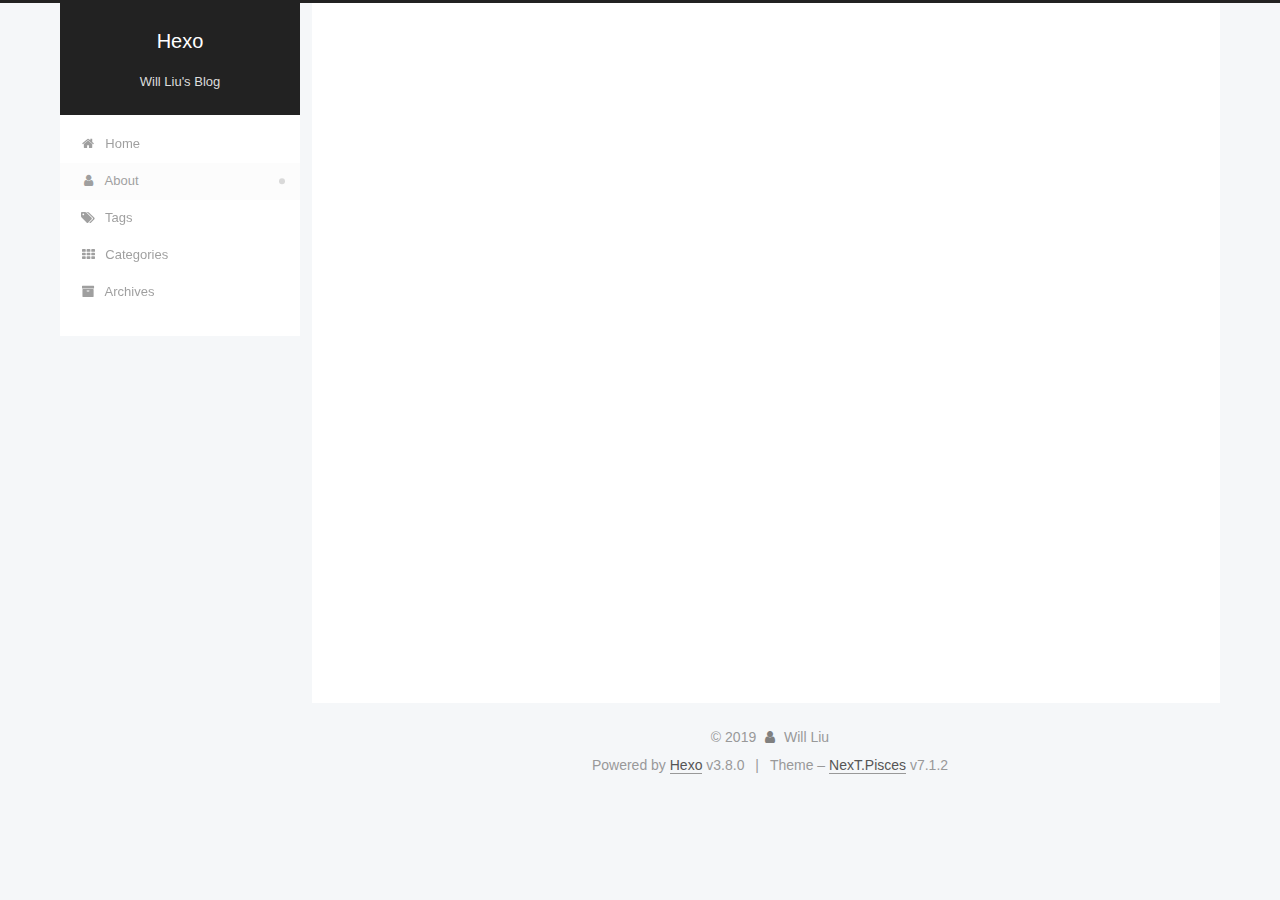
==== commit 5b1026c8: "Site updated: 2019-06-04 15:05:01" ====
--- a/about/index.html
+++ b/about/index.html
@@ -102,7 +102,7 @@
 <meta property="og:url" content="http://yoursite.com/about/index.html">
 <meta property="og:site_name" content="Hexo">
 <meta property="og:locale" content="default">
-<meta property="og:updated_time" content="2019-06-04T06:57:32.633Z">
+<meta property="og:updated_time" content="2019-06-04T07:04:34.033Z">
 <meta name="twitter:card" content="summary">
 <meta name="twitter:title" content="about">
 
--- a/css/main.css
+++ b/css/main.css
@@ -1764,7 +1764,7 @@
   width: 4px;
   height: 4px;
   border-radius: 50%;
-  background: #8c2146;
+  background: #ffda7c;
 }
 .feed-link,
 .chat {
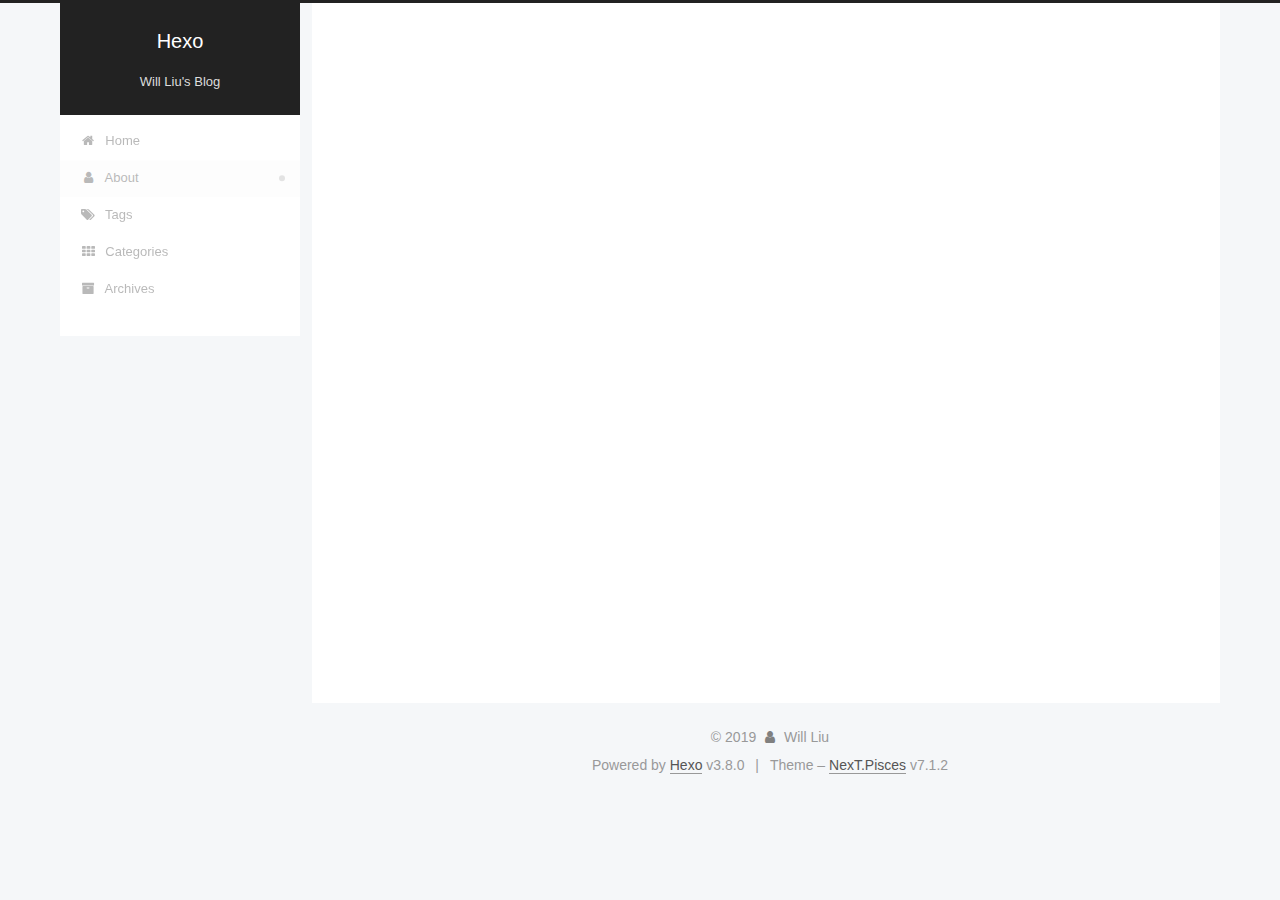
==== commit e9234e21: "Site updated: 2019-06-04 15:06:49" ====
--- a/about/index.html
+++ b/about/index.html
@@ -96,15 +96,18 @@
 
 
 
-  <meta name="keywords" content="technology">
+  <meta name="description" content="This blog is owned by will liu. Some technology articles will be put here.">
+<meta name="keywords" content="technology">
 <meta property="og:type" content="website">
 <meta property="og:title" content="about">
 <meta property="og:url" content="http://yoursite.com/about/index.html">
 <meta property="og:site_name" content="Hexo">
+<meta property="og:description" content="This blog is owned by will liu. Some technology articles will be put here.">
 <meta property="og:locale" content="default">
-<meta property="og:updated_time" content="2019-06-04T07:04:34.033Z">
+<meta property="og:updated_time" content="2019-06-04T07:06:23.304Z">
 <meta name="twitter:card" content="summary">
 <meta name="twitter:title" content="about">
+<meta name="twitter:description" content="This blog is owned by will liu. Some technology articles will be put here.">
 
 
 
@@ -375,7 +378,8 @@
       <div class="post-body">
         
         
-          
+          <p>This blog is owned by will liu. Some technology articles will be put here.</p>
+
         
       </div>
       
@@ -433,7 +437,7 @@
                 
                   <a href="/archives/">
                 
-                    <span class="site-state-item-count">2</span>
+                    <span class="site-state-item-count">1</span>
                     <span class="site-state-item-name">posts</span>
                   </a>
                 </div>
@@ -441,19 +445,6 @@
 
               
 
-              
-                
-                
-                <div class="site-state-item site-state-tags">
-                  
-                    
-                    
-                      
-                    
-                    <span class="site-state-item-count">1</span>
-                    <span class="site-state-item-name">tags</span>
-                  
-                </div>
               
             </nav>
           
--- a/css/main.css
+++ b/css/main.css
@@ -1764,7 +1764,7 @@
   width: 4px;
   height: 4px;
   border-radius: 50%;
-  background: #ffda7c;
+  background: #9f3028;
 }
 .feed-link,
 .chat {
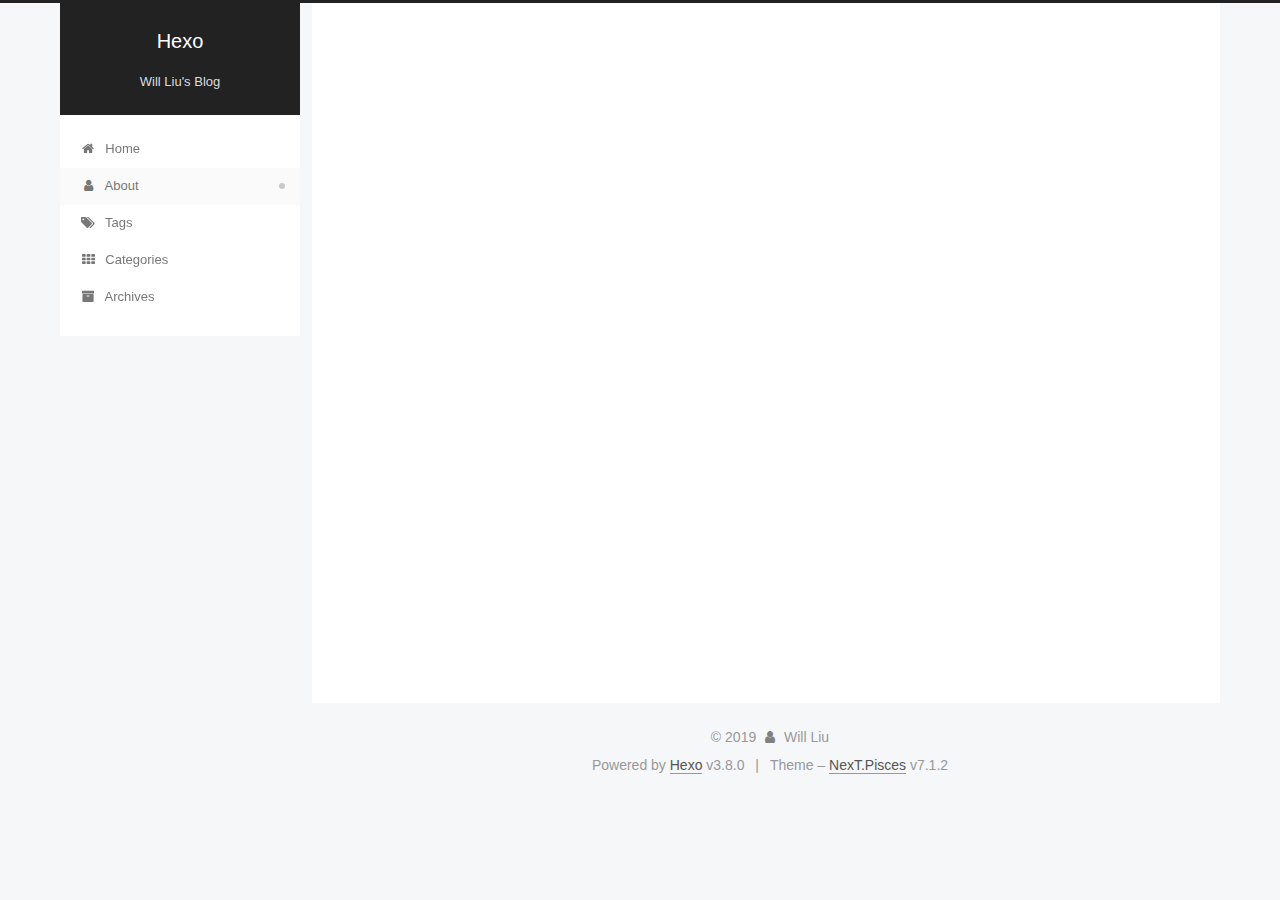
==== commit e23b3d8e: "Site updated: 2019-06-04 15:15:07" ====
--- a/about/index.html
+++ b/about/index.html
@@ -437,14 +437,40 @@
                 
                   <a href="/archives/">
                 
-                    <span class="site-state-item-count">1</span>
+                    <span class="site-state-item-count">2</span>
                     <span class="site-state-item-name">posts</span>
                   </a>
                 </div>
               
 
               
-
+                
+                
+                <div class="site-state-item site-state-categories">
+                  
+                    
+                    
+                      
+                    
+                    <span class="site-state-item-count">1</span>
+                    <span class="site-state-item-name">categories</span>
+                  
+                </div>
+              
+
+              
+                
+                
+                <div class="site-state-item site-state-tags">
+                  
+                    
+                    
+                      
+                    
+                    <span class="site-state-item-count">1</span>
+                    <span class="site-state-item-name">tags</span>
+                  
+                </div>
               
             </nav>
           
--- a/css/main.css
+++ b/css/main.css
@@ -1764,7 +1764,7 @@
   width: 4px;
   height: 4px;
   border-radius: 50%;
-  background: #9f3028;
+  background: #676018;
 }
 .feed-link,
 .chat {
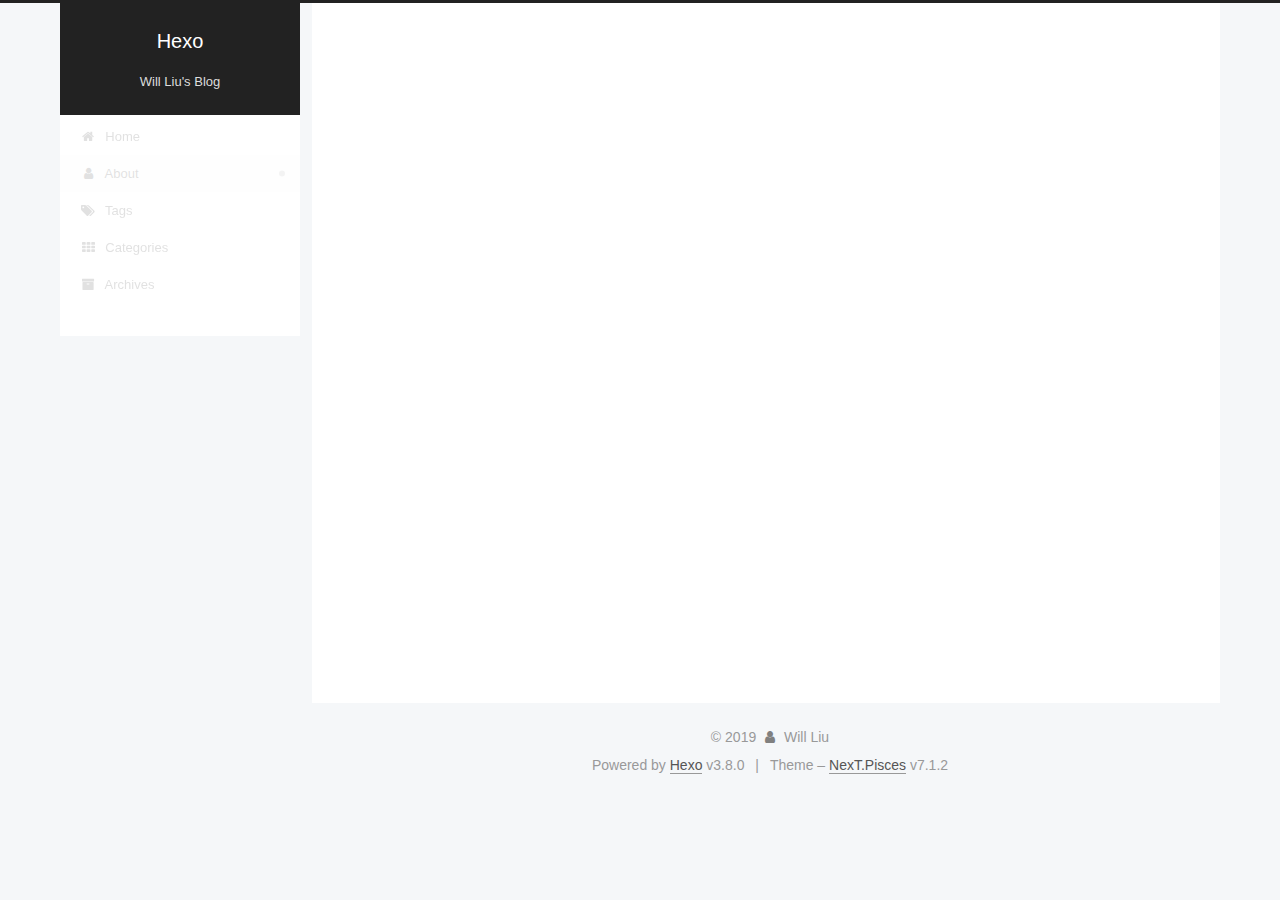
==== commit e34c9480: "Site updated: 2019-06-04 15:18:35" ====
--- a/about/index.html
+++ b/about/index.html
@@ -449,12 +449,16 @@
                 <div class="site-state-item site-state-categories">
                   
                     
+                      <a href="/categories/">
+                    
+                  
+                    
                     
                       
                     
                     <span class="site-state-item-count">1</span>
                     <span class="site-state-item-name">categories</span>
-                  
+                  </a>
                 </div>
               
 
@@ -464,12 +468,16 @@
                 <div class="site-state-item site-state-tags">
                   
                     
+                      <a href="/tags/">
+                    
+                  
+                    
                     
                       
                     
                     <span class="site-state-item-count">1</span>
                     <span class="site-state-item-name">tags</span>
-                  
+                  </a>
                 </div>
               
             </nav>
--- a/css/main.css
+++ b/css/main.css
@@ -1764,7 +1764,7 @@
   width: 4px;
   height: 4px;
   border-radius: 50%;
-  background: #676018;
+  background: #12ffff;
 }
 .feed-link,
 .chat {
